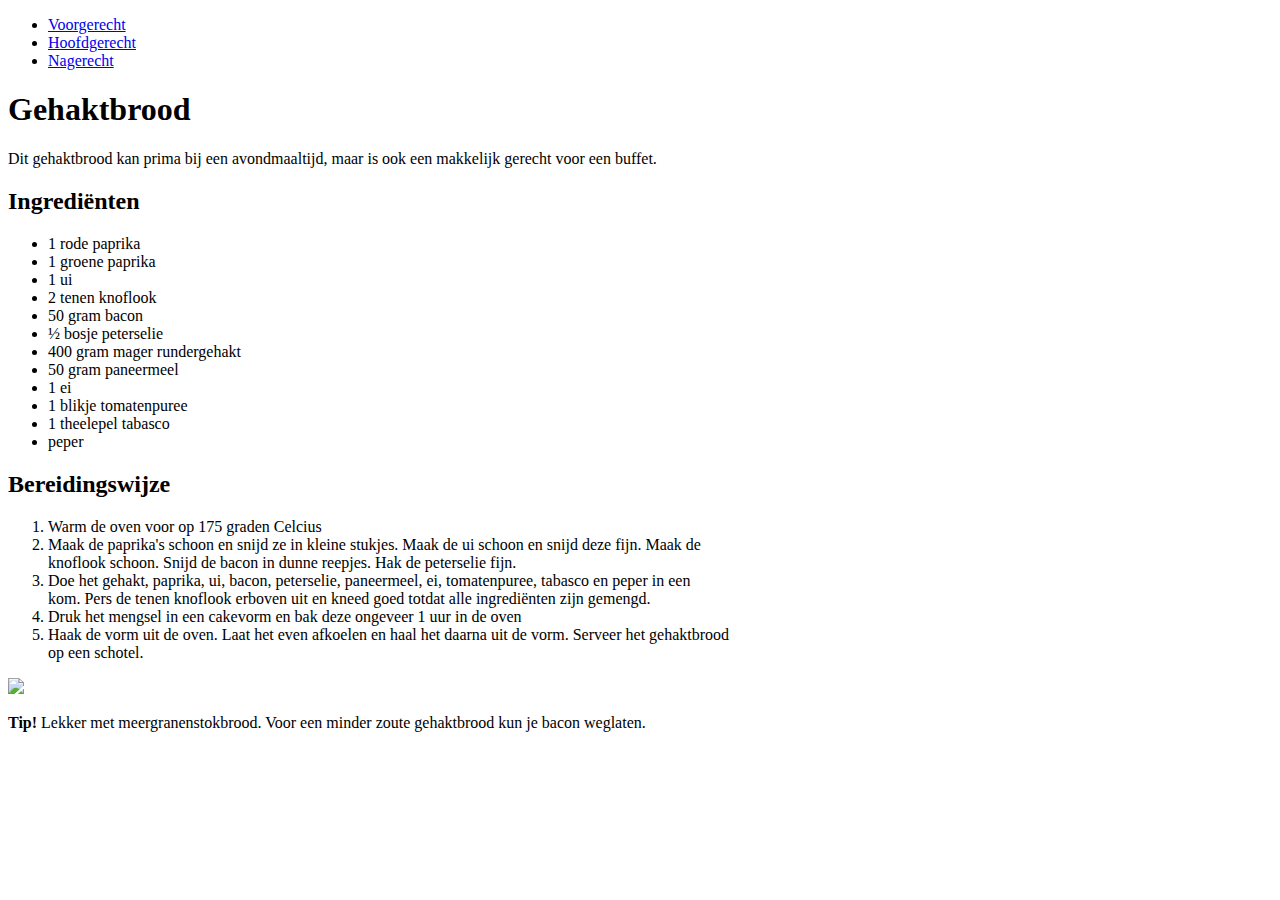
==== index.html @ 75e33756 "Added" ====
<!DOCTYPE html>
<html lang="en">

<head>
    <meta charset="UTF-8">
    <meta name="viewport" content="width=device-width, initial-scale=1.0">
    <link href="https://fonts.googleapis.com/css2?family=Roboto:wght@300&display=swap" rel="stylesheet">
    <link rel="stylesheet" href="style.css">
    <title>Hoofdgerecht</title>
</head>

<body>
    <header>
        <nav>
            <ul>
                <li>
                    <a href="voorgerecht.html">Voorgerecht</a>
                </li>
                <li>
                    <a href="index.html">Hoofdgerecht</a>
                </li>
                <li>
                    <a href="nagerecht.html">Nagerecht</a>
                </li>
            </ul>
        </nav>
    </header>
    <div>
        <h1>Gehaktbrood</h1>
        <p>Dit gehaktbrood kan prima bij een avondmaaltijd, maar is ook een makkelijk gerecht voor een buffet.</p>
        <h2>Ingrediënten</h2>
        <ul>
            <li>1 rode paprika</li>
            <li>1 groene paprika</li>
            <li>1 ui</li>
            <li>2 tenen knoflook</li>
            <li>50 gram bacon</li>
            <li>½ bosje peterselie</li>
            <li>400 gram mager rundergehakt</li>
            <li>50 gram paneermeel</li>
            <li>1 ei</li>
            <li>1 blikje tomatenpuree</li>
            <li>1 theelepel tabasco</li>
            <li>peper</li>
        </ul>
        <h2>Bereidingswijze</h2>
        <ol>
            <li>Warm de oven voor op 175 graden Celcius</li>
            <li>Maak de paprika's schoon en snijd ze in kleine stukjes. Maak de ui schoon en snijd deze fijn. Maak de
                <br>knoflook schoon. Snijd de bacon in dunne reepjes. Hak de peterselie fijn.</li>
            <li>Doe het gehakt, paprika, ui, bacon, peterselie, paneermeel, ei, tomatenpuree, tabasco en peper in een
                <br>kom. Pers de tenen knoflook erboven uit en kneed goed totdat alle ingrediënten zijn gemengd.</li>
            <li>Druk het mengsel in een cakevorm en bak deze ongeveer 1 uur in de oven</li>
            <li>Haak de vorm uit de oven. Laat het even afkoelen en haal het daarna uit de vorm. Serveer het gehaktbrood
                <br>op een schotel.</li>
        </ol>
        <img src="images/GetImage.png">
        <p><b>Tip! </b>Lekker met meergranenstokbrood. Voor een minder zoute gehaktbrood kun je bacon weglaten.</p>
    </div>
</body>

</html>
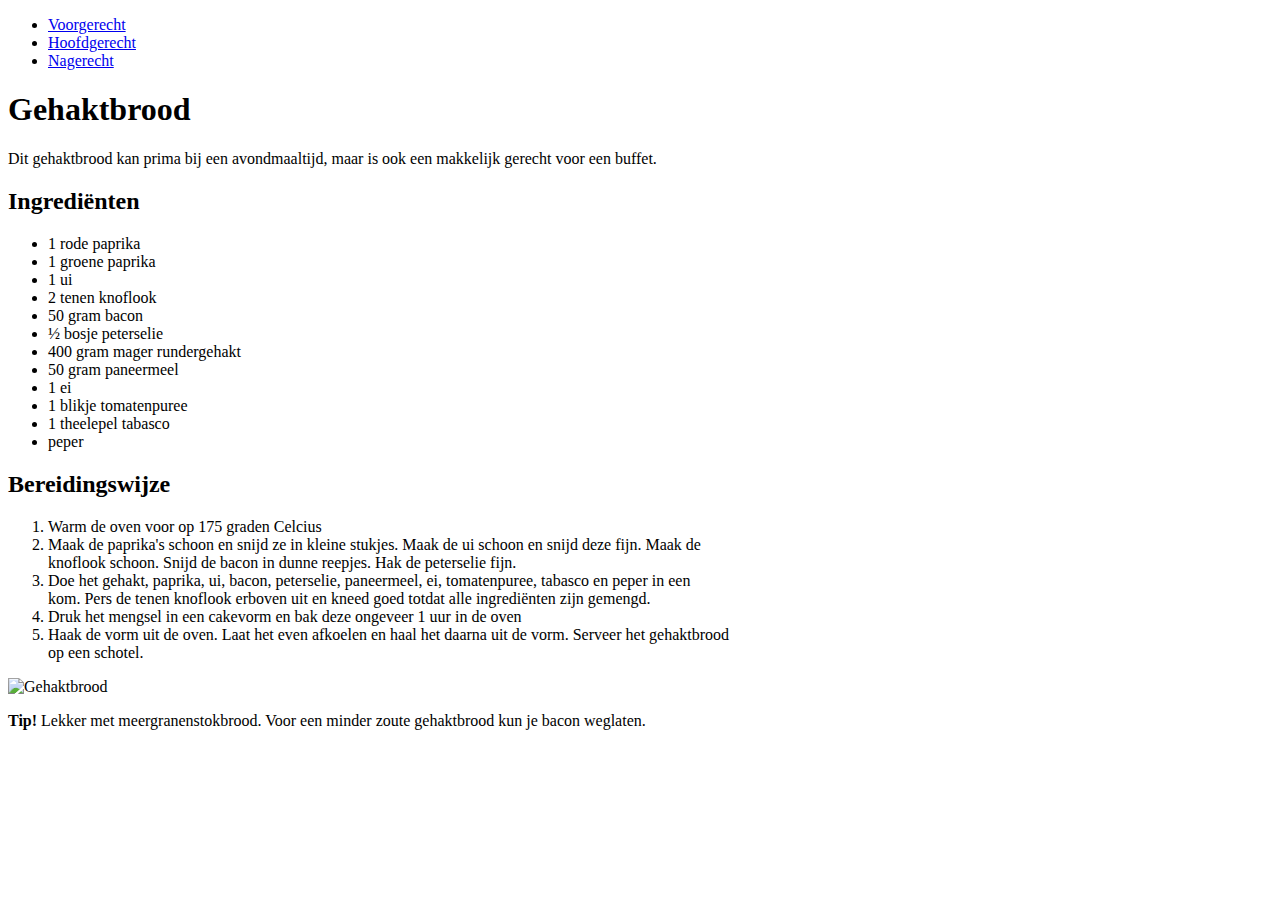
==== commit fef9da21: "Added" ====
--- a/index.html
+++ b/index.html
@@ -54,7 +54,7 @@
             <li>Haak de vorm uit de oven. Laat het even afkoelen en haal het daarna uit de vorm. Serveer het gehaktbrood
                 <br>op een schotel.</li>
         </ol>
-        <img src="images/GetImage.png">
+        <img alt="Gehaktbrood" src="images/GetImage.png">
         <p><b>Tip! </b>Lekker met meergranenstokbrood. Voor een minder zoute gehaktbrood kun je bacon weglaten.</p>
     </div>
 </body>
